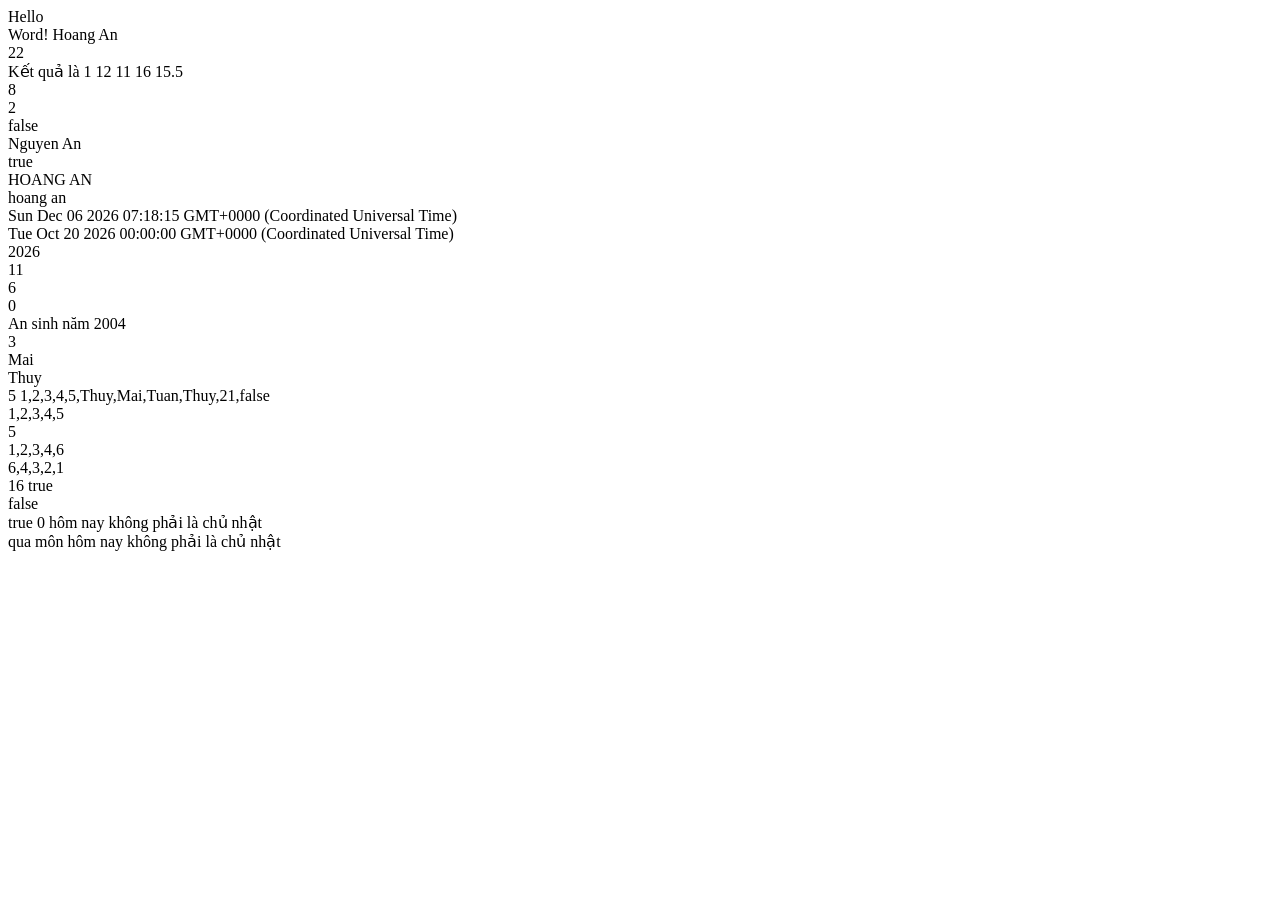
==== 2121050881/Bai 7/index.html @ 6ae016a5 "them bai" ====
<!DOCTYPE html>
<html lang="en">
<head>
    <meta charset="UTF-8">
    <meta name="viewport" content="width=device-width, initial-scale=1.0">
    <title>Bai 7- JS</title>
</head>
<body>
    <!-- Internal JavaScirpt -->
     <script>
        // có thể thêm mã nguồn html vào trong JS
        // lưu ý: html phải đặt trong cặp dấu " "
        document.writeln("Hello <br> Word!");

        var tenSinhVien = "Hoang An";
        var tuoi = 22;
        document.writeln(tenSinhVien + "<br>" + tuoi + "<br>")

        var soThuNhat = 11;
        var soThuHai = 5;
        // + - * /
        // % chia lấy phần dư
        var ketQua = soThuNhat % soThuHai;
        document.writeln("Kết quả là " + ketQua);

        //++ --
        document.writeln(++soThuNhat);
        document.writeln(--soThuNhat);
        
        //+= -= /= %=
        //Tương đương: soThuNhat=soThuNhat + soThuHai
        soThuNhat += soThuHai;
        document.writeln(soThuNhat);

        // Kiểu dữ liệu
        // String
        // Number Số
        // boolean(true/false)

        var a = "10";
        var b = "5.5" ;
        // Chuyển String => number dùng: parseInt()
        // parseInt: số thực, parseFloat: số thập phân
        var tong= parseInt(a) + parseFloat(b);
        document.writeln(tong);

        // String
        document.writeln("<br>");
        // kiểm tra độ dãi chuỗi length
        document.writeln(tenSinhVien.length);
        // Nối chuỗi +

        // Kiểm tra tồn tại
        // indexOf tìm vị trí xuất hiện đầu tiên (có - vị trí/không có -1)
        document.writeln("<br>");
        document.writeln(tenSinhVien.indexOf("a"));

        // includes kiểm tra xem từ có trong chuỗi không? có = true/ k = false
        document.writeln("<br>");
        document.writeln(tenSinhVien.includes("c"));

        //replace (thay thế chuỗi)
        document.writeln("<br>");
        document.writeln(tenSinhVien.replace("Hoang", "Nguyen"));

        //kiểm tra ký tự bắt đầu
        document.writeln("<br>");
        document.writeln(tenSinhVien.startsWith("Hoang"));

        //Viết in hoa
        document.writeln("<br>");
        document.writeln(tenSinhVien.toUpperCase());

        //Viết in thường
        document.writeln("<br>");
        document.writeln(tenSinhVien.toLowerCase());

        //number
        //kiểm tra dữ liệu có phải số hay không
        // document.writeln()
        
        //date
        var homNay = new Date();
        document.writeln("<br>");
        document.writeln(homNay);

        // khai báo ngày cụ thể định dạng tháng/ngày/năm
        var ngay = new Date("10/20/2026");
        document.writeln("<br>");
        document.writeln(ngay);

        //lấy năm
        var nam = homNay.getFullYear();
        document.writeln("<br>");
        document.writeln(nam);

        //lấy tháng
        var thang = homNay.getMonth();
        document.writeln("<br>");
        document.writeln(thang);

        //lấy ngày
        var ngay = homNay.getDate();
        document.writeln("<br>");
        document.writeln(ngay);

        //lấy thứ
        var thu = homNay.getDay();
        document.writeln("<br>");
        document.writeln(thu);

        var namSinhAn=nam-tuoi;
        document.writeln("<br>");
        document.writeln("An sinh năm " + namSinhAn);

        //mảng (array)
        var mangSo = [1,2,3,4,5];
        var mangTen = ["Thuy","Mai", "Tuan"];
        var thongTin = ["Thuy", 21, false];

        document.writeln("<br>");
        document.writeln(mangSo[2]);
        document.writeln("<br>");
        document.writeln(mangTen[1]);
        document.writeln("<br>");
        document.writeln(thongTin[0]);

        //kiểm tra độ dài mảng length
        document.writeln("<br>");
        document.writeln(mangSo.length);

        //Gộp mảng concat
        var mang = mangSo.concat(mangTen, thongTin);
        document.writeln(mang);

        //join
        document.writeln("<br>");
        document.writeln(mangSo.join());

        //pop lấy ra số cuối cùng
        document.writeln("<br>");
        document.writeln(mangSo.pop());

        //push 
        document.writeln("<br>");
        mangSo.push(6);
        document.writeln(mangSo);

        //reverse
        document.writeln("<br>");
        document.writeln(mangSo.reverse());

        // var soThuNhat = 10
        // var soThuHai = 5
        // == so sánh =
        // >
        // <
        // >=
        // >=   
        document.writeln("<br>");
        document.writeln(soThuNhat);
        document.writeln(soThuNhat >=10);

        // var soThuNhat = 16
        // var soThuHai = 5
        var c=10;
        var d = 5;
        // true & true = true
        // false & true = false
        // false & false = false
        // && ||
        // false & false
        document.writeln("<br>");
        document.writeln((soThuNhat>soThuHai)&&(c<d));

        // true || false =
        document.writeln("<br>");
        document.writeln((soThuNhat>soThuHai)||(c<d));

        // var thu=homNay.getDay();
        document.writeln(thu);
        if(thu==1){
            document.writeln("hôm nay là thứ 6")
        }
        else{
            document.writeln("hôm nay không phải là chủ nhật")
        }

        var diem = 10;
        if(diem<4){
            document.writeln("<br>");
            document.writeln("F");
        }
        else{
            document.writeln("<br>");
            document.writeln("qua môn")
        }

        if(thu==1){
            document.writeln("hôm nay là thứ 6")
        }
        else if(thu==5){
            document.writeln("hôm nay là thứ 6")
        }
        else{
            document.writeln("hôm nay không phải là chủ nhật")
        }
     </script>

     <!-- External JavaScript -->
     <!-- <script src="script.js"></script> -->
</body>
</html>
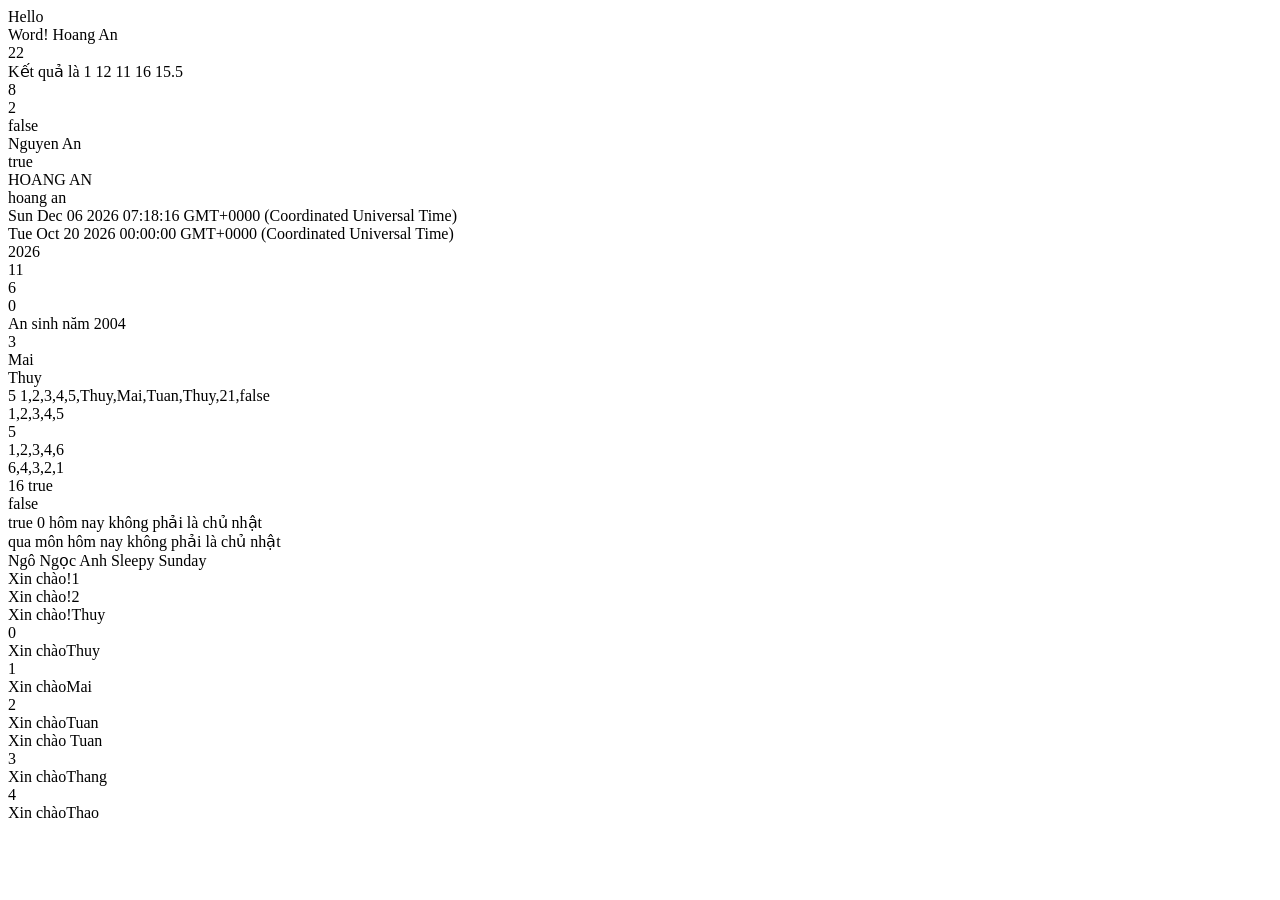
==== commit 2ec6edbd: "them bai" ====
--- a/2121050881/Bai 7/index.html
+++ b/2121050881/Bai 7/index.html
@@ -205,6 +205,66 @@
         else{
             document.writeln("hôm nay không phải là chủ nhật")
         }
+
+        //object: var name = { }
+        var thongTinSinhVien = {
+            hoTen: "Nguyễn Hoàng An",
+            tuoi: 22,
+            gioiTinh:true, // true: Nam, false: Nữ
+            diaChi: {
+                thanhPho: "Ha Noi",
+                phuong: "Dong Ngac",
+                duong: "Le Van Hien"
+            }
+        };
+
+        var thongTinPhim = {
+            tenPhim: "Lop hoc Web noi loan",
+            theLoai: "Học đường, KINH DỊ, Xuyên không",
+            thoiLuong: 270,
+            tacGia: "Đại học Mỏ-Địa chất",
+            daoDien:" Ngô Ngọc Anh",
+            dienVien:"Nguyễn Hoàng An,... và nhiều người khác",
+            nam: 2026,
+            ngayChieu:"Thứ 6 hàng tuần"
+        }
+        document.writeln("<br>");
+        document.writeln(thongTinPhim.daoDien);
+
+        //switch case
+        var d = new Date();
+        var theDay = d.getDay();
+        switch (theDay) {
+            case 5: 
+                document.writeln("Finally Friday");
+                break;
+            case 6: 
+                document.writeln("Super Saturday");
+                break;
+            case 0: 
+                document.writeln("Sleepy Sunday");
+                break;
+            default:
+                document.writeln("I'm looking forward to this weekend!");
+        }
+
+        for (var index = 1;index <= 2; index++) {
+            document.writeln("<br> Xin chào!" + index);
+        }
+
+        var danhSachSinhVien = ["Thuy","Mai","Tuan","Thang","Thao"];
+        document.writeln("<br> Xin chào!"+ danhSachSinhVien[0]);
+        for (var i=0;i < danhSachSinhVien.length; i++) {
+            document.writeln("<br>" + i +"<br>");
+            document.writeln("Xin chào" + danhSachSinhVien[i]);
+            if(danhSachSinhVien[i]=="Tuan" ||danhSachSinhVien=="Thuy"){
+                document.writeln("<br>");
+                document.writeln("Xin chào " + danhSachSinhVien[i]);
+            }
+        }
+
+
+        
      </script>
 
      <!-- External JavaScript -->
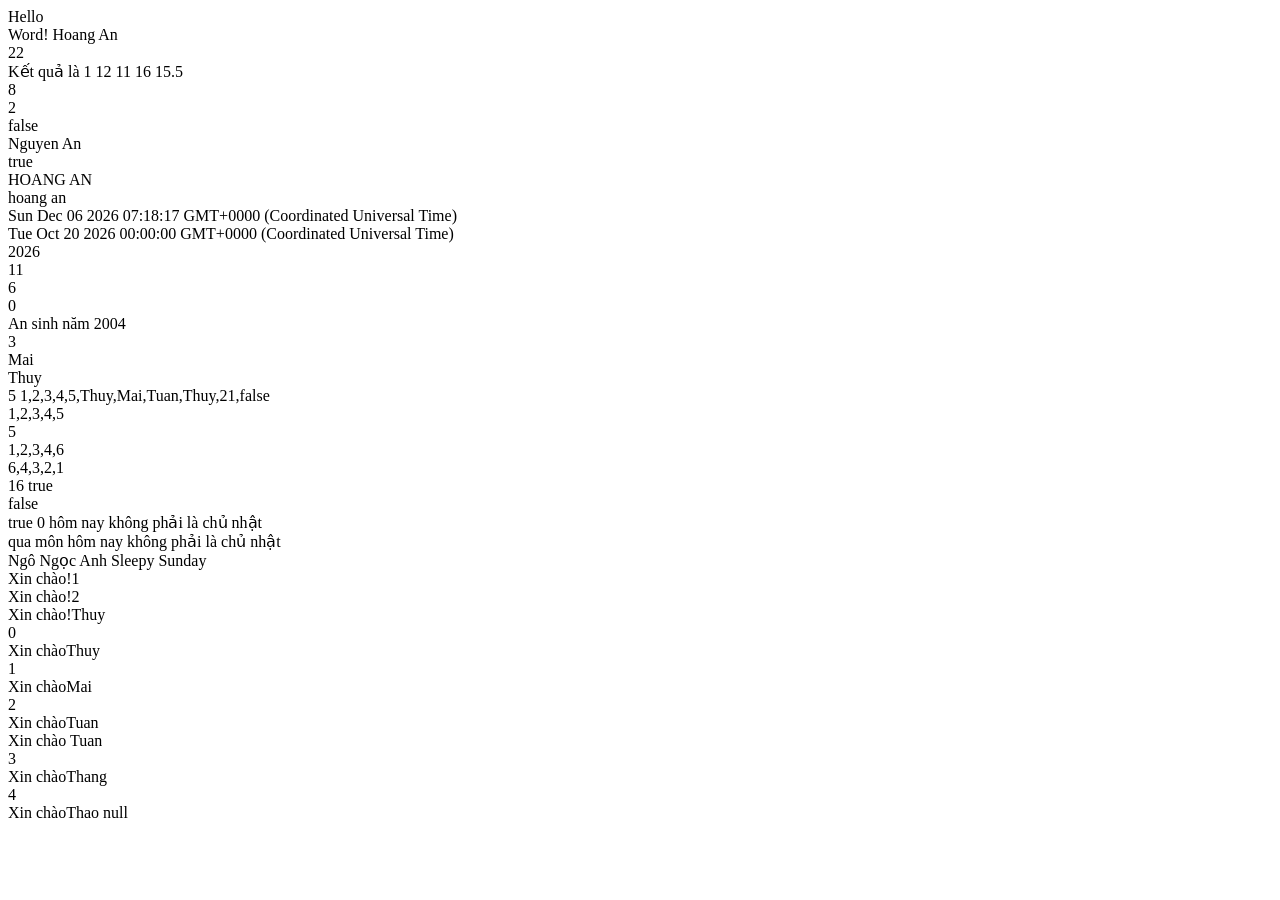
==== commit 82ec9e69: "them bai" ====
--- a/2121050881/Bai 7/index.html
+++ b/2121050881/Bai 7/index.html
@@ -264,7 +264,21 @@
         }
 
 
-        
+        // popup boxes
+        alert("Xin chào!");
+
+        // confirm
+        // var r = confirm("Press a button")
+        // if(r==true) {
+        //     document.writeln("You pressed OK!")
+        // }
+        // else{
+        //     document.writeln("You pressed Cancel!")
+        // }
+
+        // prompt
+        r = prompt("Nhập vào họ tên","nhập tên vào đây!");
+        document.writeln(r)
      </script>
 
      <!-- External JavaScript -->
